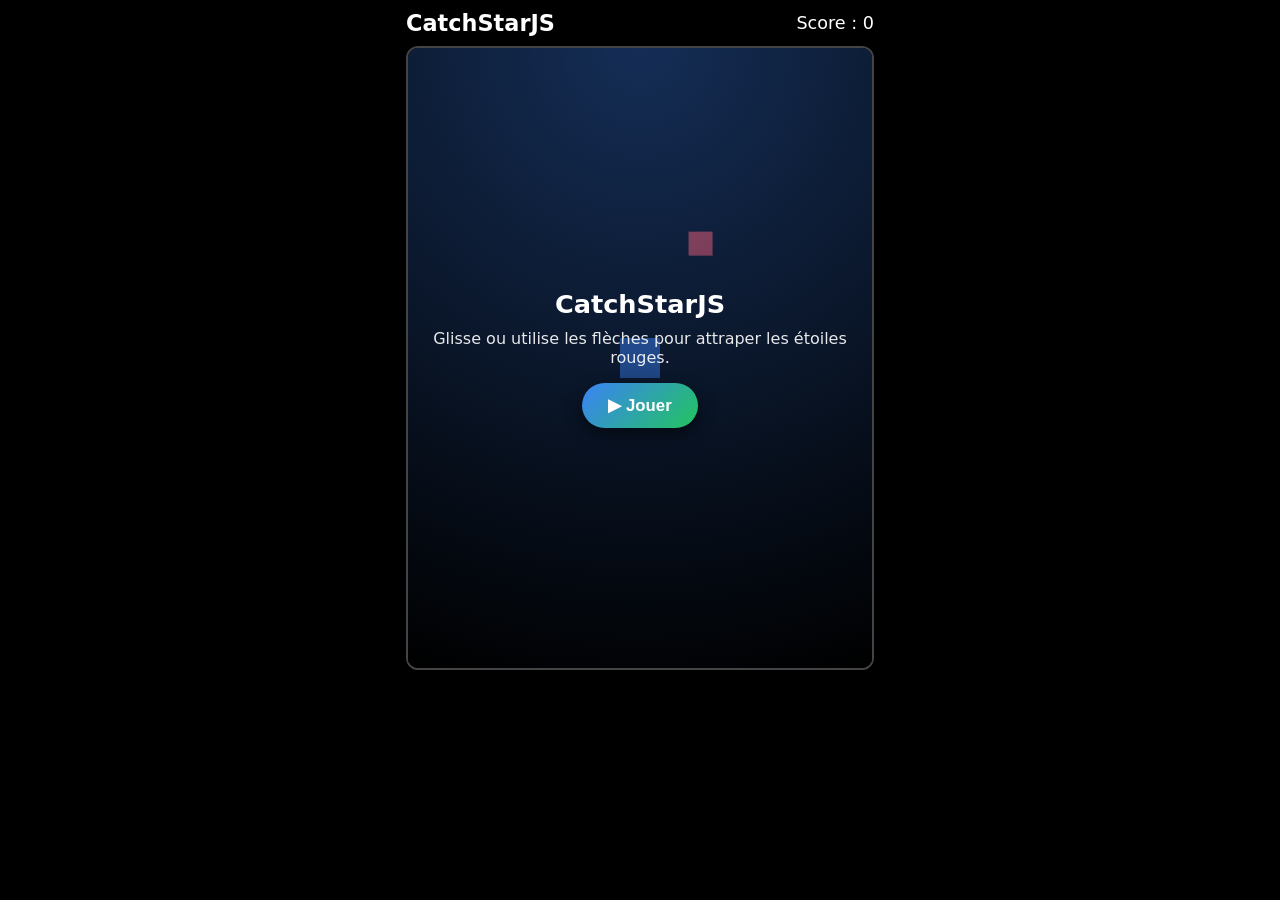
==== shooter.html @ c36ec9e0 "commit" ====
<!DOCTYPE html>
<html lang="fr">
<head>
    <meta charset="utf-8">
    <title>CatchStarJS</title>
    <meta name="viewport" content="width=device-width, initial-scale=1.0, maximum-scale=1.0, user-scalable=no">
    <link rel="icon" href="static/coco.ico.png">
    <script src="static/js/shooter.js" defer></script>
    <style>
        * {
    box-sizing: border-box;
}

body {
    margin: 0;
    padding: 0;
    font-family: system-ui, -apple-system, BlinkMacSystemFont, "Segoe UI", sans-serif;
    background-color: #000;
    color: #fff;
    display: flex;
    flex-direction: column;
    align-items: center;
    min-height: 100vh;
}

header {
    width: 100%;
    max-width: 500px;
    padding: 10px 16px;
    display: flex;
    justify-content: space-between;
    align-items: center;
}

h1 {
    font-size: 1.4rem;
    margin: 0;
}

#score-container {
    font-size: 1.1rem;
}

main {
    width: 100%;
    max-width: 500px;
    padding: 0 16px 16px;
    display: flex;
    flex-direction: column;
    align-items: center;
}

#game-wrapper {
    position: relative;
    width: 100%;
    aspect-ratio: 3 / 4;
    border-radius: 12px;
    overflow: hidden;
    border: 2px solid #444;
    background: #000;
}

canvas {
    width: 100%;
    height: 100%;
    display: block;
}

/* Overlays (menu + game over) */
.overlay {
    position: absolute;
    inset: 0;
    background: radial-gradient(circle at top, rgba(59,130,246,0.35), rgba(0,0,0,0.95));
    display: flex;
    flex-direction: column;
    align-items: center;
    justify-content: center;
    text-align: center;
    padding: 20px;
    opacity: 0;
    pointer-events: none;
    transition: opacity 0.2s ease;
}

.overlay.visible {
    opacity: 1;
    pointer-events: auto;
}

.overlay h2 {
    margin: 0 0 10px;
    font-size: 1.6rem;
}

.overlay p {
    margin: 0 0 16px;
    font-size: 1rem;
    opacity: 0.9;
}

.overlay button {
    padding: 12px 26px;
    font-size: 1.05rem;
    font-weight: 600;
    border-radius: 999px;
    border: none;
    background: linear-gradient(135deg, #3b82f6, #22c55e);
    color: #fff;
    cursor: pointer;
    box-shadow: 0 6px 16px rgba(0, 0, 0, 0.5);
    transition: transform 0.1s ease, box-shadow 0.1s ease, opacity 0.15s ease;
}

.overlay button:active {
    transform: scale(0.96);
    box-shadow: 0 3px 10px rgba(0, 0, 0, 0.7);
    opacity: 0.9;
}

@media (max-width: 400px) {
    h1 {
        font-size: 1.2rem;
    }

    .overlay h2 {
        font-size: 1.4rem;
    }

    .overlay button {
        font-size: 0.95rem;
        padding: 10px 20px;
    }
}

    </style>
</head>
<body>
    <header>
        <h1>CatchStarJS</h1>
        <div id="score-container">
            Score : <span id="score">0</span>
        </div>
    </header>

    <main>
        <div id="game-wrapper">
            <canvas id="game"></canvas>

            <!-- Écran de menu -->
            <div id="menu-screen" class="overlay visible">
                <h2>CatchStarJS</h2>
                <p>Glisse ou utilise les flèches pour attraper les étoiles rouges.</p>
                <button id="btn-start">▶ Jouer</button>
            </div>

            <!-- Écran de Game Over -->
            <div id="gameover-screen" class="overlay">
                <h2>Game Over</h2>
                <p>Score : <span id="final-score">0</span></p>
                <button id="btn-restart">↻ Rejouer</button>
            </div>
        </div>
    </main>
</body>
</html>
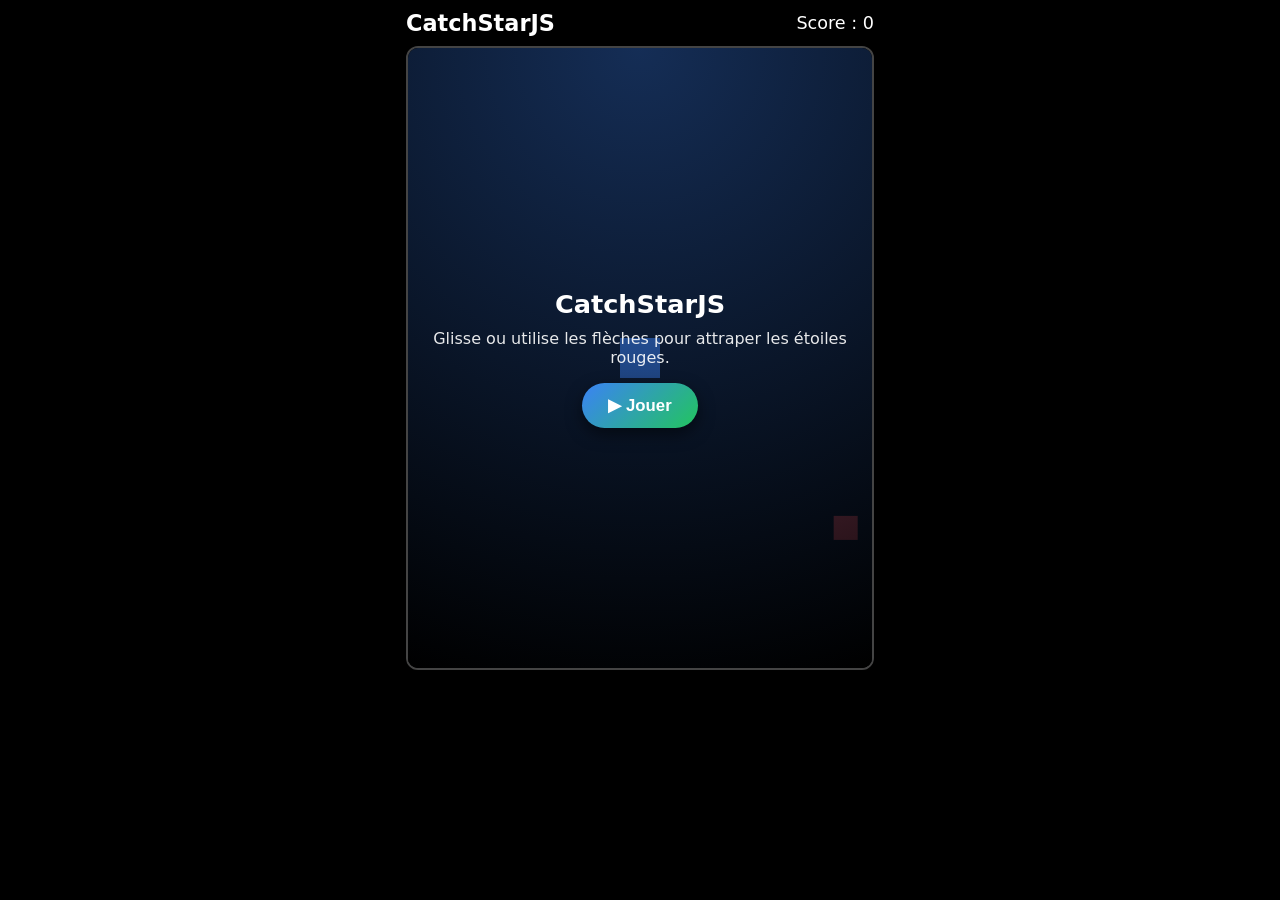
==== commit 43923e8d: "Maj de l'architechture des fichiers" ====
--- a/shooter.html
+++ b/shooter.html
@@ -4,8 +4,8 @@
     <meta charset="utf-8">
     <title>CatchStarJS</title>
     <meta name="viewport" content="width=device-width, initial-scale=1.0, maximum-scale=1.0, user-scalable=no">
-    <link rel="icon" href="static/coco.ico.png">
-    <script src="static/js/shooter.js" defer></script>
+    <link rel="icon" href="../static/coco.ico.png">
+    <script src="../static/js/shooter.js" defer></script>
     <style>
         * {
     box-sizing: border-box;
